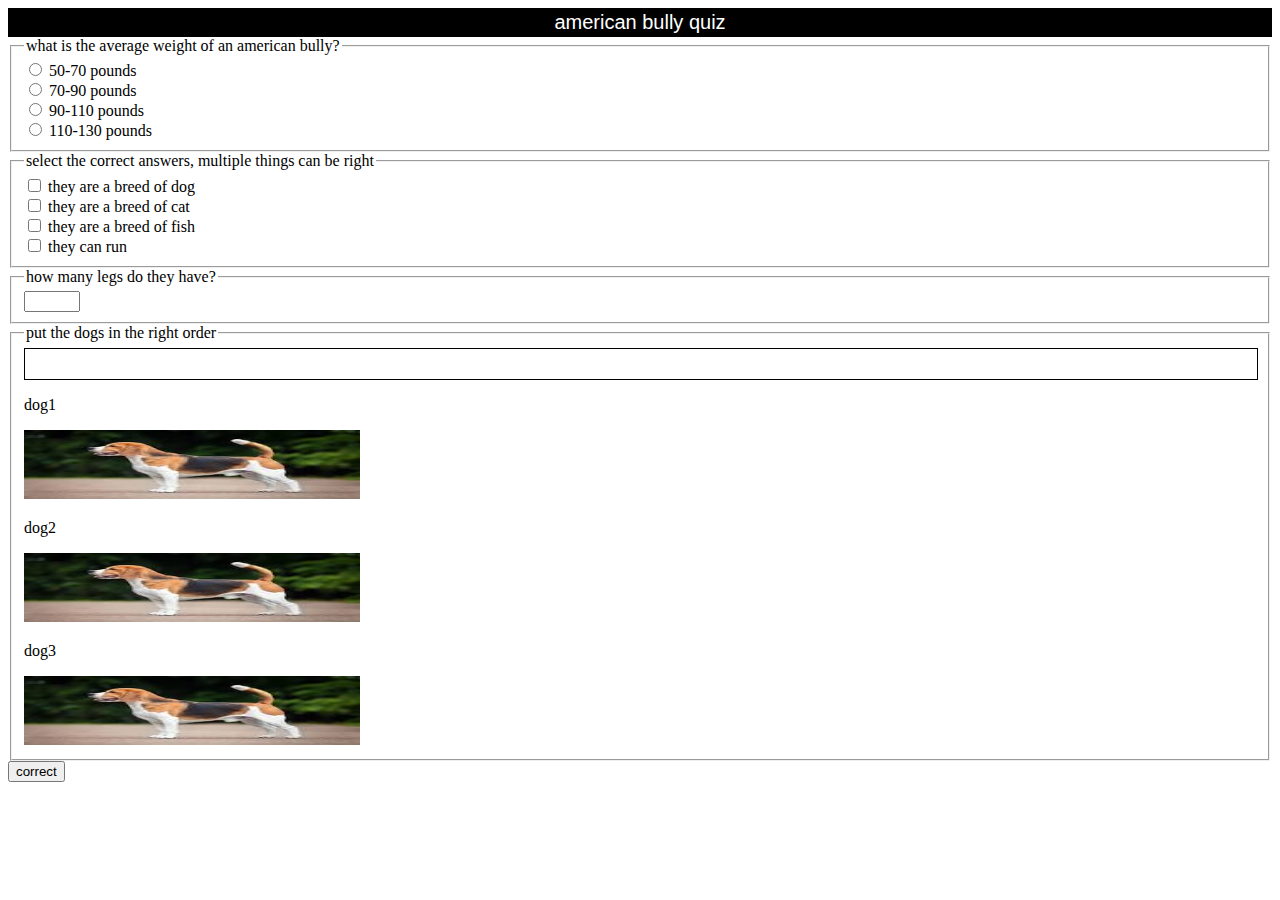
==== american bully/index.html @ 3984f56e "init" ====
<!DOCTYPE html>
<html lang="en">
<head>
    <meta charset="UTF-8">
    <meta name="viewport" content="width=device-width, initial-scale=1.0">
    <title>Document</title>
    <link type="text/css" rel="stylesheet" media="all" href="css.css">
    
</head>
<body>
    <body>
        <head>
            <h1>american bully quiz</h1>
        </head>

        <h2 id="score"></h2>

        <form id="questions">
            <fieldset id="q1">
                <legend>what is the average weight of an american bully?</legend>
                <input id="q1A" type="radio" name="q1" value="a"> <label for="q1A"> 50-70 pounds </label><br>
                <input id="q1B" type="radio" name="q1" value="b"> <label for="q1B">  70-90 pounds </label> <br>
                <input id="q1C" type="radio" name="q1" value="c"> <label for="q1C"> 90-110 pounds</label> <br>
                <input id="q1D" type="radio" name="q1" value="d"> <label for="q1D"> 110-130 pounds </label><br>
            </fieldset>

            <fieldset id="q2">
                <legend>select the correct answers, multiple things can be right</legend>
                <input id="q2A" type="checkbox" name="q2" value="a"> <label for="q2A"> they are a breed of dog </label><br>
                <input id="q2B" type="checkbox" name="q2" value="b"> <label for="q2B"> they are a breed of cat </label> <br>
                <input id="q2C" type="checkbox" name="q2" value="c"> <label for="q2C"> they are a breed of fish </label> <br>
                <input id="q2D" type="checkbox" name="q2" value="d"> <label for="q2D"> they can run </label><br>
            </fieldset>

            <fieldset id="q3">
                <legend>how many legs do they have?</legend>
                <input id="q3Anser" type="number" name="q3" min="0" max="20">
            </fieldset>

            <fieldset id="q4">
                <legend>put the dogs in the right order</legend>

                <div id="dropdiv" ondrop="drop(event)" ondragover="allowDrop(event)"></div>

                <div id="dog1"  draggable="true" ondragstart="drag(event,1)" width="336" height="69">
                    <p>dog1</p>
                    <img src="[data-uri]" alt="american bully" width="336" height="69">
                </div>

                <div id="dog2"  draggable="true" ondragstart="drag(event,2)" width="336" height="69">
                    <p>dog2</p>
                    <img src="[data-uri]" alt="american bully" width="336" height="69">
                </div>

                <div id="dog3"  draggable="true" ondragstart="drag(event,3)" width="336" height="69">
                    <p>dog3</p>
                    <img src="[data-uri]" alt="american bully" width="336" height="69">
                </div>

            </fieldset>

            <button onclick="correct(event)">correct</button>

        </form>

    </body>


    <script src="js/correctingAnswerds.js"></script>
    <script src="js/dragAndDrop.js"></script>
</body>
</html>
---- american bully/css.css ----
h1 {
    background-color: #000000;
    color: #ffffff;
    font-family: "Helvetica Neue", Helvetica, Arial, sans-serif;
    font-size: 20px;
    font-weight: 400;
    line-height: 1.42857143;
    margin: 0;
    padding: 0;
    text-align: center;

}

#dropdiv{
    width: 100%;
    min-height: 30px;
    border: #000000 1px solid;
    display: flex;
    justify-content: space-evenly;
}

.hidden{
    display: none;
}
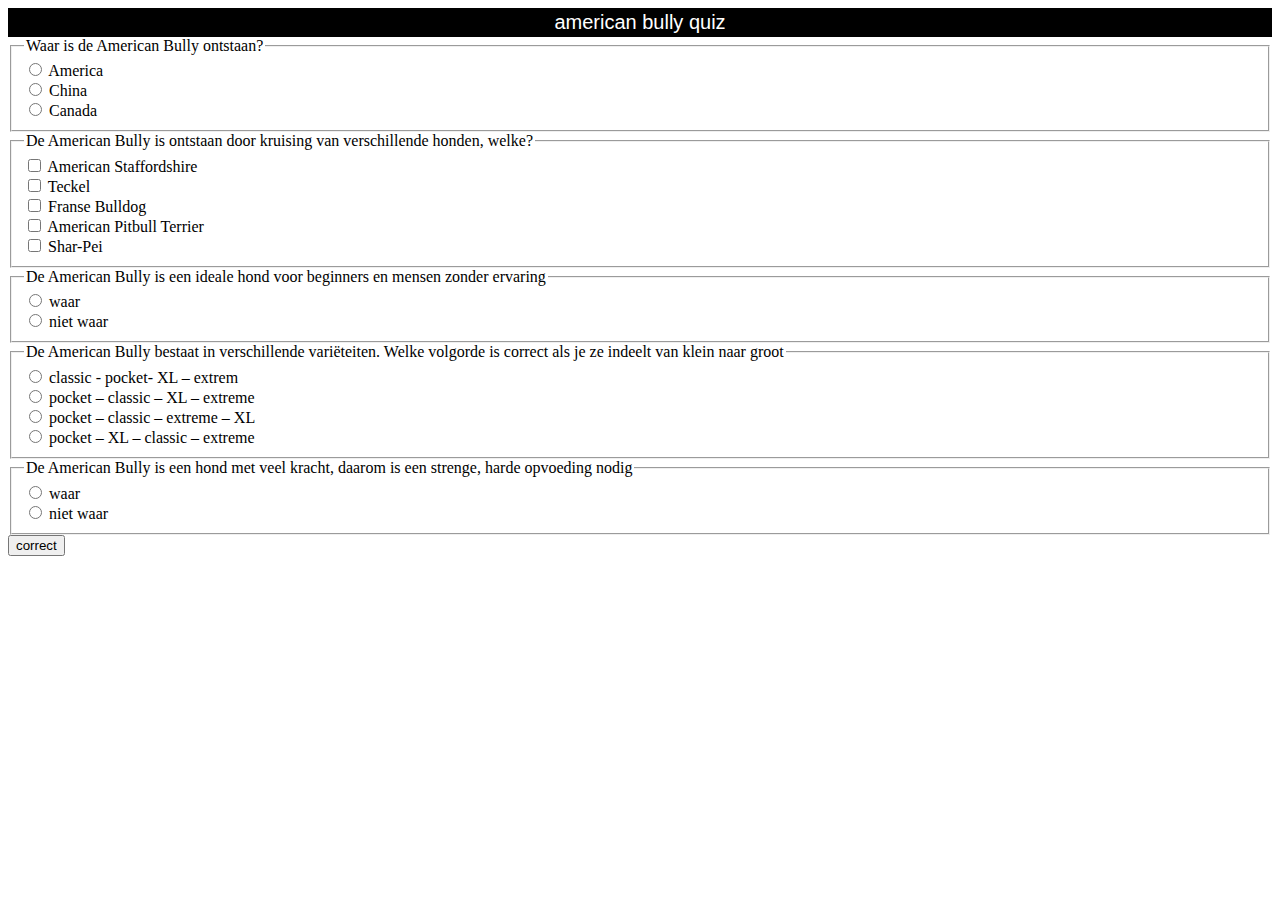
==== commit 764478b1: "change questions" ====
--- a/american bully/index.html
+++ b/american bully/index.html
@@ -17,48 +17,43 @@
 
         <form id="questions">
             <fieldset id="q1">
-                <legend>what is the average weight of an american bully?</legend>
-                <input id="q1A" type="radio" name="q1" value="a"> <label for="q1A"> 50-70 pounds </label><br>
-                <input id="q1B" type="radio" name="q1" value="b"> <label for="q1B">  70-90 pounds </label> <br>
-                <input id="q1C" type="radio" name="q1" value="c"> <label for="q1C"> 90-110 pounds</label> <br>
-                <input id="q1D" type="radio" name="q1" value="d"> <label for="q1D"> 110-130 pounds </label><br>
+                <legend>Waar is de American Bully ontstaan?  </legend>
+                <input id="q1A" type="radio" name="q1" value="a"> <label for="q1A"> America </label><br>
+                <input id="q1B" type="radio" name="q1" value="b"> <label for="q1B">  China </label> <br>
+                <input id="q1C" type="radio" name="q1" value="c"> <label for="q1C"> Canada</label> <br>
             </fieldset>
 
             <fieldset id="q2">
-                <legend>select the correct answers, multiple things can be right</legend>
-                <input id="q2A" type="checkbox" name="q2" value="a"> <label for="q2A"> they are a breed of dog </label><br>
-                <input id="q2B" type="checkbox" name="q2" value="b"> <label for="q2B"> they are a breed of cat </label> <br>
-                <input id="q2C" type="checkbox" name="q2" value="c"> <label for="q2C"> they are a breed of fish </label> <br>
-                <input id="q2D" type="checkbox" name="q2" value="d"> <label for="q2D"> they can run </label><br>
+                <legend> De American Bully is ontstaan door kruising van verschillende honden, welke? </legend>
+                <input id="q2A" type="checkbox" name="q2" value="a"> <label for="q2A"> American Staffordshire </label><br>
+                <input id="q2B" type="checkbox" name="q2" value="b"> <label for="q2B"> Teckel </label> <br>
+                <input id="q2C" type="checkbox" name="q2" value="c"> <label for="q2C"> Franse Bulldog  </label> <br>
+                <input id="q2D" type="checkbox" name="q2" value="d"> <label for="q2D"> American Pitbull Terrier  </label><br>
+                <input id="q2E" type="checkbox" name="q2" value="e"> <label for="q2E"> Shar-Pei </label> <br>
             </fieldset>
 
             <fieldset id="q3">
-                <legend>how many legs do they have?</legend>
-                <input id="q3Anser" type="number" name="q3" min="0" max="20">
+                <legend>De American Bully is een ideale hond voor beginners en mensen zonder ervaring</legend>
+                <input id="q3A" type="radio" name="q3" value="true"> <label for="q3A"> waar </label><br>
+                <input id="q3B" type="radio" name="q3" value="false"> <label for="q3B"> niet waar </label> <br>
             </fieldset>
 
             <fieldset id="q4">
-                <legend>put the dogs in the right order</legend>
-
-                <div id="dropdiv" ondrop="drop(event)" ondragover="allowDrop(event)"></div>
-
-                <div id="dog1"  draggable="true" ondragstart="drag(event,1)" width="336" height="69">
-                    <p>dog1</p>
-                    <img src="[data-uri]" alt="american bully" width="336" height="69">
-                </div>
-
-                <div id="dog2"  draggable="true" ondragstart="drag(event,2)" width="336" height="69">
-                    <p>dog2</p>
-                    <img src="[data-uri]" alt="american bully" width="336" height="69">
-                </div>
-
-                <div id="dog3"  draggable="true" ondragstart="drag(event,3)" width="336" height="69">
-                    <p>dog3</p>
-                    <img src="[data-uri]" alt="american bully" width="336" height="69">
-                </div>
-
+                <legend>De American Bully bestaat in verschillende variëteiten. Welke volgorde is correct als je ze indeelt van klein naar groot</legend>
+                <input id="q4A" type="radio" name="q4" value="a"> <label for="q4A"> classic - pocket- XL – extrem </label><br>
+                <input id="q4B" type="radio" name="q4" value="b"> <label for="q4B"> pocket – classic – XL – extreme </label> <br>
+                <input id="q4C" type="radio" name="q4" value="c"> <label for="q4C"> pocket – classic – extreme – XL </label> <br>
+                <input id="q4D" type="radio" name="q4" value="d"> <label for="q4D"> pocket – XL – classic – extreme </label><br>
             </fieldset>
 
+            <fieldset id="q5">
+                <legend>De American Bully is een hond met veel kracht, daarom is een strenge, harde opvoeding nodig</legend>
+                <input id="q5A" type="radio" name="q5" value="true"> <label for="q5A"> waar </label><br>
+                <input id="q5B" type="radio" name="q5" value="false"> <label for="q5B"> niet waar </label> <br>
+                <p class="note hidden">Uitleg: door hun gevoelige aard is een zachte, consequente aanpak nodig anders kunnen gedragsproblemen ontstaan. </p>
+            </fieldset>
+
+           
             <button onclick="correct(event)">correct</button>
 
         </form>
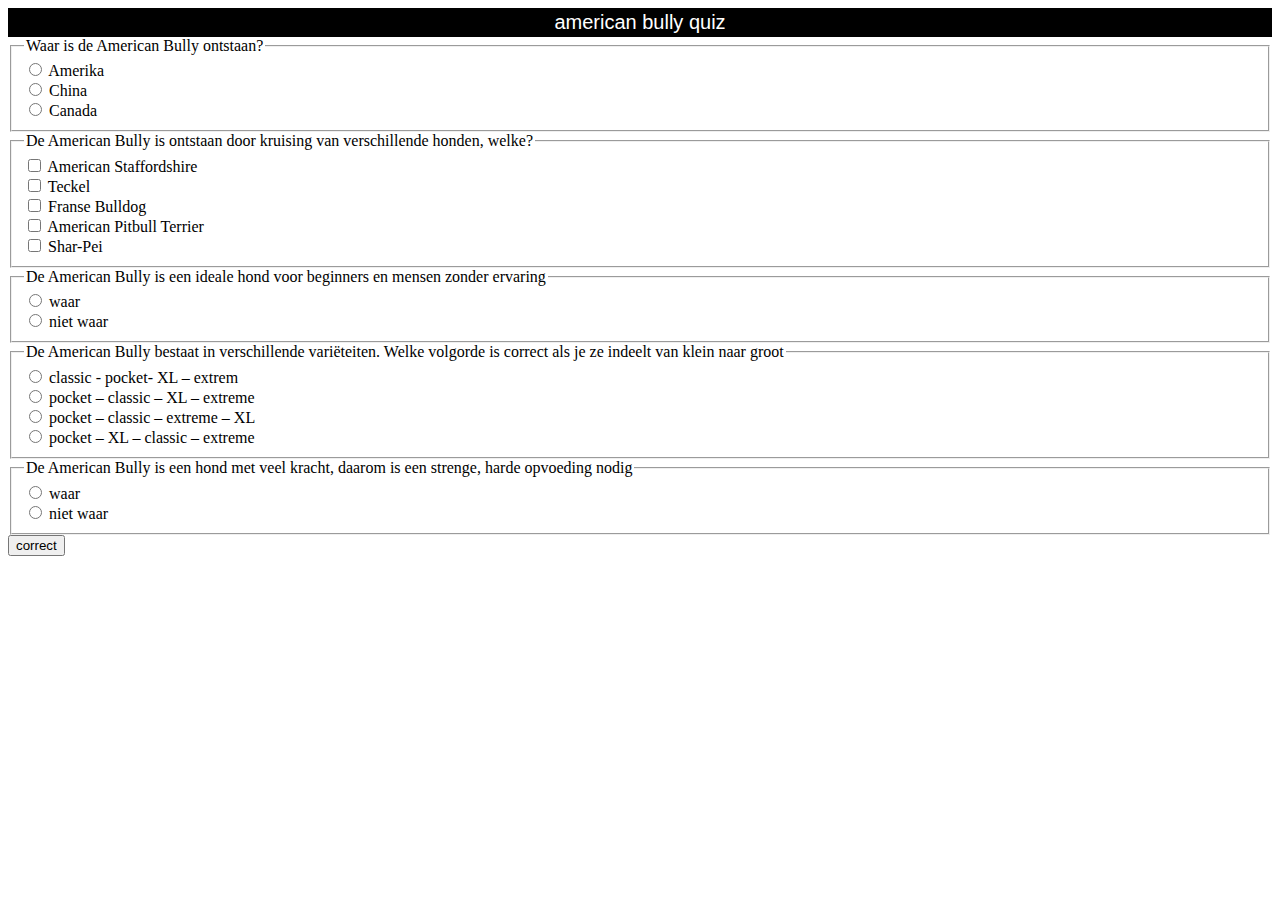
==== commit a8f915f9: "final commit" ====
--- a/american bully/index.html
+++ b/american bully/index.html
@@ -18,9 +18,11 @@
         <form id="questions">
             <fieldset id="q1">
                 <legend>Waar is de American Bully ontstaan?  </legend>
-                <input id="q1A" type="radio" name="q1" value="a"> <label for="q1A"> America </label><br>
+                <input id="q1A" type="radio" name="q1" value="a"> <label for="q1A"> Amerika </label><br>
                 <input id="q1B" type="radio" name="q1" value="b"> <label for="q1B">  China </label> <br>
                 <input id="q1C" type="radio" name="q1" value="c"> <label for="q1C"> Canada</label> <br>
+
+                <p class="correctAnswer hidden">correct antwoord: Amerika</p>
             </fieldset>
 
             <fieldset id="q2">
@@ -30,12 +32,16 @@
                 <input id="q2C" type="checkbox" name="q2" value="c"> <label for="q2C"> Franse Bulldog  </label> <br>
                 <input id="q2D" type="checkbox" name="q2" value="d"> <label for="q2D"> American Pitbull Terrier  </label><br>
                 <input id="q2E" type="checkbox" name="q2" value="e"> <label for="q2E"> Shar-Pei </label> <br>
+
+                <p class="correctAnswer hidden">correct antwoord: American Staffordshire en American Pitbull Terrier</p>
             </fieldset>
 
             <fieldset id="q3">
                 <legend>De American Bully is een ideale hond voor beginners en mensen zonder ervaring</legend>
                 <input id="q3A" type="radio" name="q3" value="true"> <label for="q3A"> waar </label><br>
                 <input id="q3B" type="radio" name="q3" value="false"> <label for="q3B"> niet waar </label> <br>
+
+                <p class="correctAnswer hidden">Uitleg: de hond heeft een consequente aanpak nodig en wordt best gehouden door mensen met ervaring met honden.</p>
             </fieldset>
 
             <fieldset id="q4">
@@ -44,13 +50,16 @@
                 <input id="q4B" type="radio" name="q4" value="b"> <label for="q4B"> pocket – classic – XL – extreme </label> <br>
                 <input id="q4C" type="radio" name="q4" value="c"> <label for="q4C"> pocket – classic – extreme – XL </label> <br>
                 <input id="q4D" type="radio" name="q4" value="d"> <label for="q4D"> pocket – XL – classic – extreme </label><br>
+
+                <p class="correctAnswer hidden">correct antwoord: pocket – classic – extreme – XL</p>
             </fieldset>
 
             <fieldset id="q5">
                 <legend>De American Bully is een hond met veel kracht, daarom is een strenge, harde opvoeding nodig</legend>
                 <input id="q5A" type="radio" name="q5" value="true"> <label for="q5A"> waar </label><br>
                 <input id="q5B" type="radio" name="q5" value="false"> <label for="q5B"> niet waar </label> <br>
-                <p class="note hidden">Uitleg: door hun gevoelige aard is een zachte, consequente aanpak nodig anders kunnen gedragsproblemen ontstaan. </p>
+                
+                <p id="q5note" class=" correctAnswer hidden">Uitleg: door hun gevoelige aard is een zachte, consequente aanpak nodig anders kunnen gedragsproblemen ontstaan. </p>
             </fieldset>
 
            
